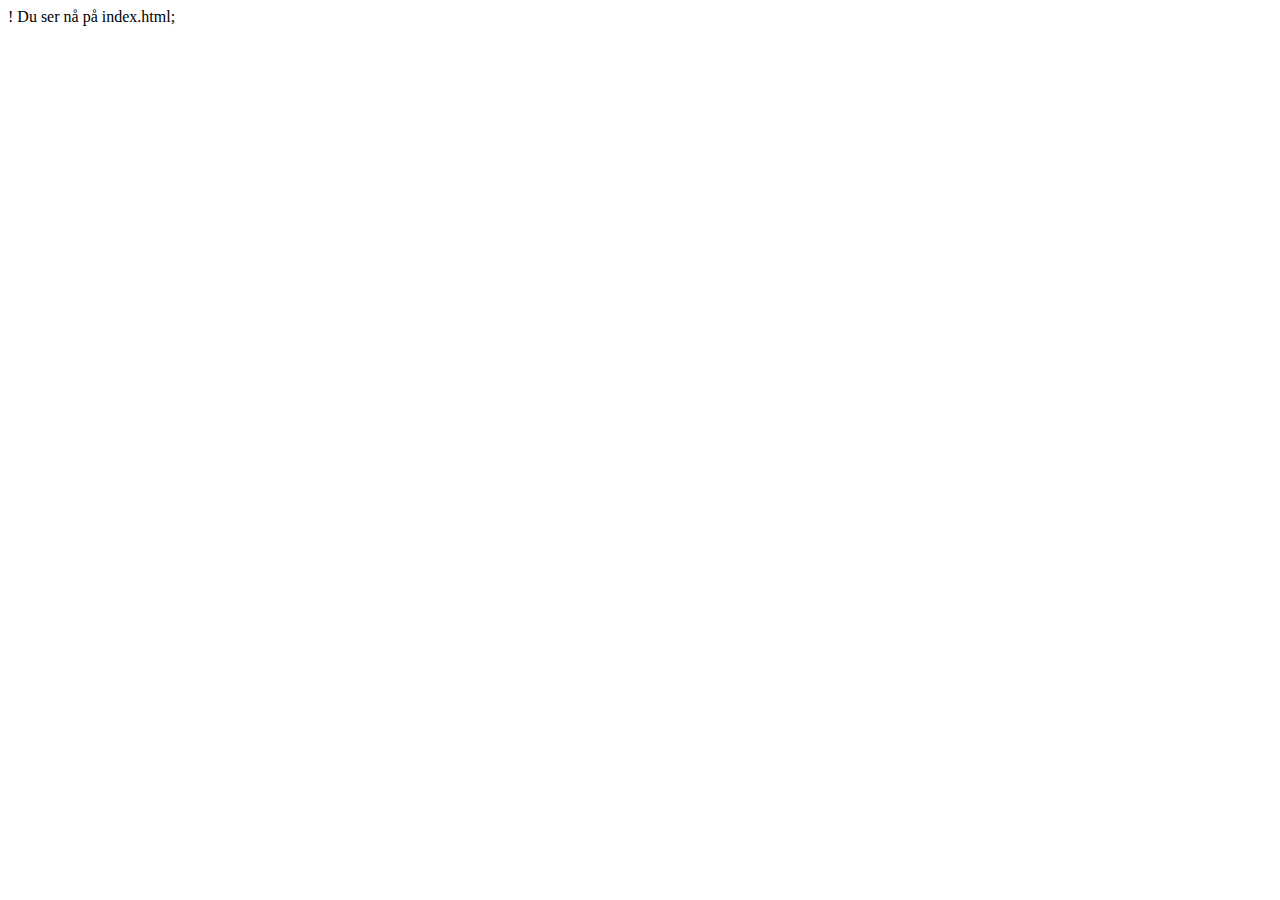
==== e-innsynv2/src/main/resources/static/index.html @ 0f4c7aaf "Comment out model references. They need JPA notations for work" ====
!
<html>
<head>
    <meta charset="UTF-8">
    <meta name="viewport"
          content="width=device-width, user-scalable=no, initial-scale=1.0, maximum-scale=1.0, minimum-scale=1.0">
    <meta http-equiv="X-UA-Compatible" content="ie=edge">
    <title>Document</title>
</head>
<body>
    Du ser nå på index.html;
</body>
</html>
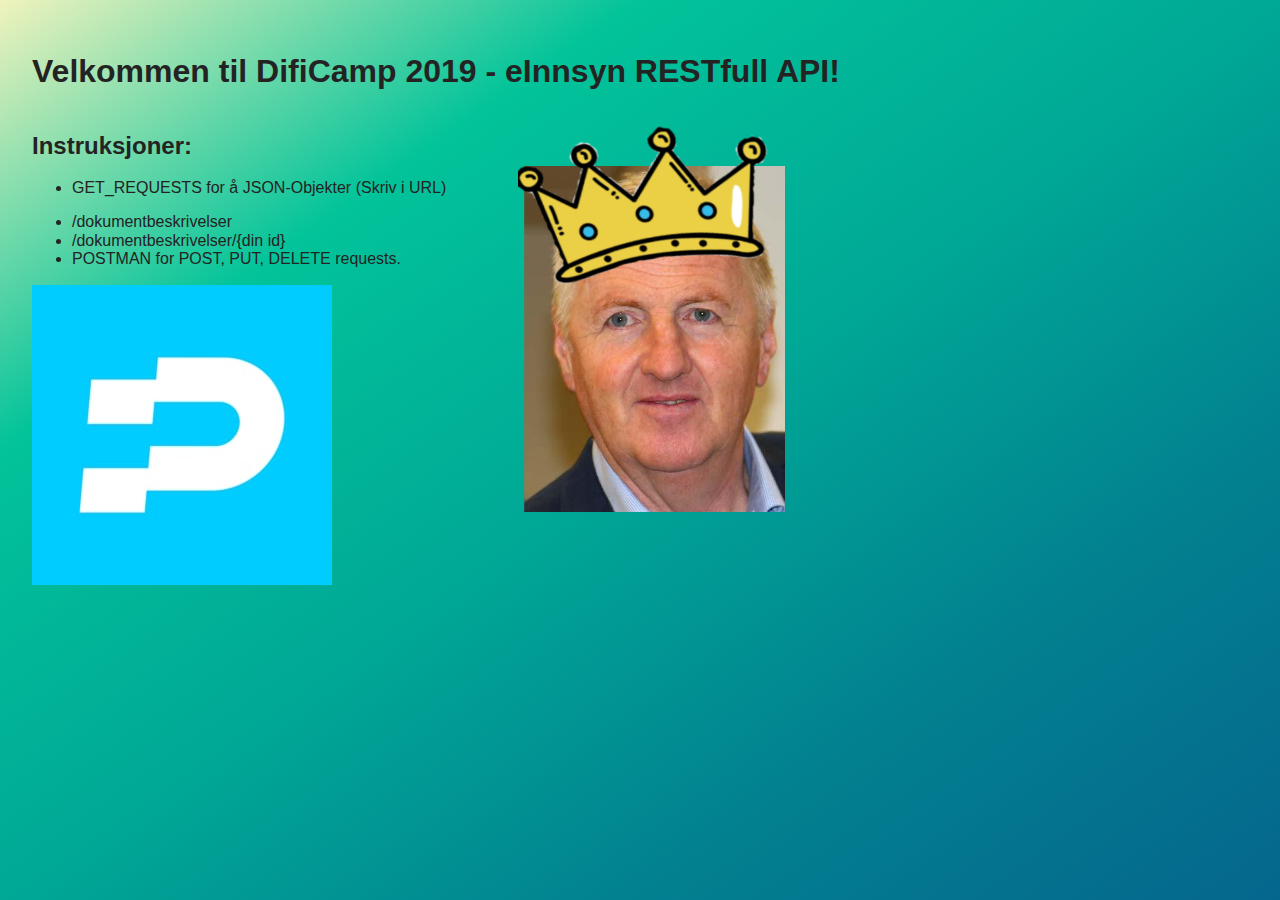
==== commit 2cdd5f0a: "Create CRUD functionality and update index" ====
--- a/e-innsynv2/src/main/resources/static/index.html
+++ b/e-innsynv2/src/main/resources/static/index.html
@@ -1,13 +1,31 @@
-!
 <html>
 <head>
     <meta charset="UTF-8">
     <meta name="viewport"
           content="width=device-width, user-scalable=no, initial-scale=1.0, maximum-scale=1.0, minimum-scale=1.0">
     <meta http-equiv="X-UA-Compatible" content="ie=edge">
-    <title>Document</title>
+    <link rel="stylesheet" href="css/normalize.css">
+    <link rel="stylesheet" href="css/main.css">
+    <title>DifiCamp RESTapi</title>
 </head>
 <body>
-    Du ser nå på index.html;
+    <h1>Velkommen til DifiCamp 2019 - eInnsyn RESTfull API!</h1>
+    <main>
+        <section>
+            <h2>Instruksjoner:</h2>
+            <ul>
+                <li>
+                    <p>GET_REQUESTS for å JSON-Objekter (Skriv i URL)</p>
+                </li>
+                <li>/dokumentbeskrivelser</li>
+                <li>/dokumentbeskrivelser/{din id}</li>
+                <li>POSTMAN for POST, PUT, DELETE requests.</li>
+            </ul>
+            <img src="images/difi.jpg" alt="">
+        </section>
+        <section>
+            <img src="images/bilde.png" alt="the_King" class="tall">
+        </section>
+    </main>
 </body>
 </html>--- a/e-innsynv2/src/main/resources/static/css/main.css
+++ b/e-innsynv2/src/main/resources/static/css/main.css
@@ -0,0 +1,22 @@
+body{
+    /*background-image: linear-gradient(to top left,#581845,#900C3f,#C70039,#FF5733,#FFC300);*/
+    background-image: linear-gradient(to top left,rgba(5, 102, 141, 1),rgba(2, 128, 144, 1),rgba(0, 168, 150, 1),rgba(2, 195, 154, 1),rgba(240, 243, 189, 1));
+    background-repeat: no-repeat;
+    height:100vh;
+    padding:2rem;
+    box-sizing: border-box;
+    -moz-box-sizing: border-box;
+    font-family: "HelveticaNeue-Light", "Helvetica Neue Light", "Helvetica Neue", Helvetica, Arial, "Lucida Grande", sans-serif;
+    font-weight: 300;
+    color:#232323;
+}
+
+section {
+    float: left;
+    width:40%;
+    margin: 0 auto;
+}
+
+.tall {
+    height:400px;
+}